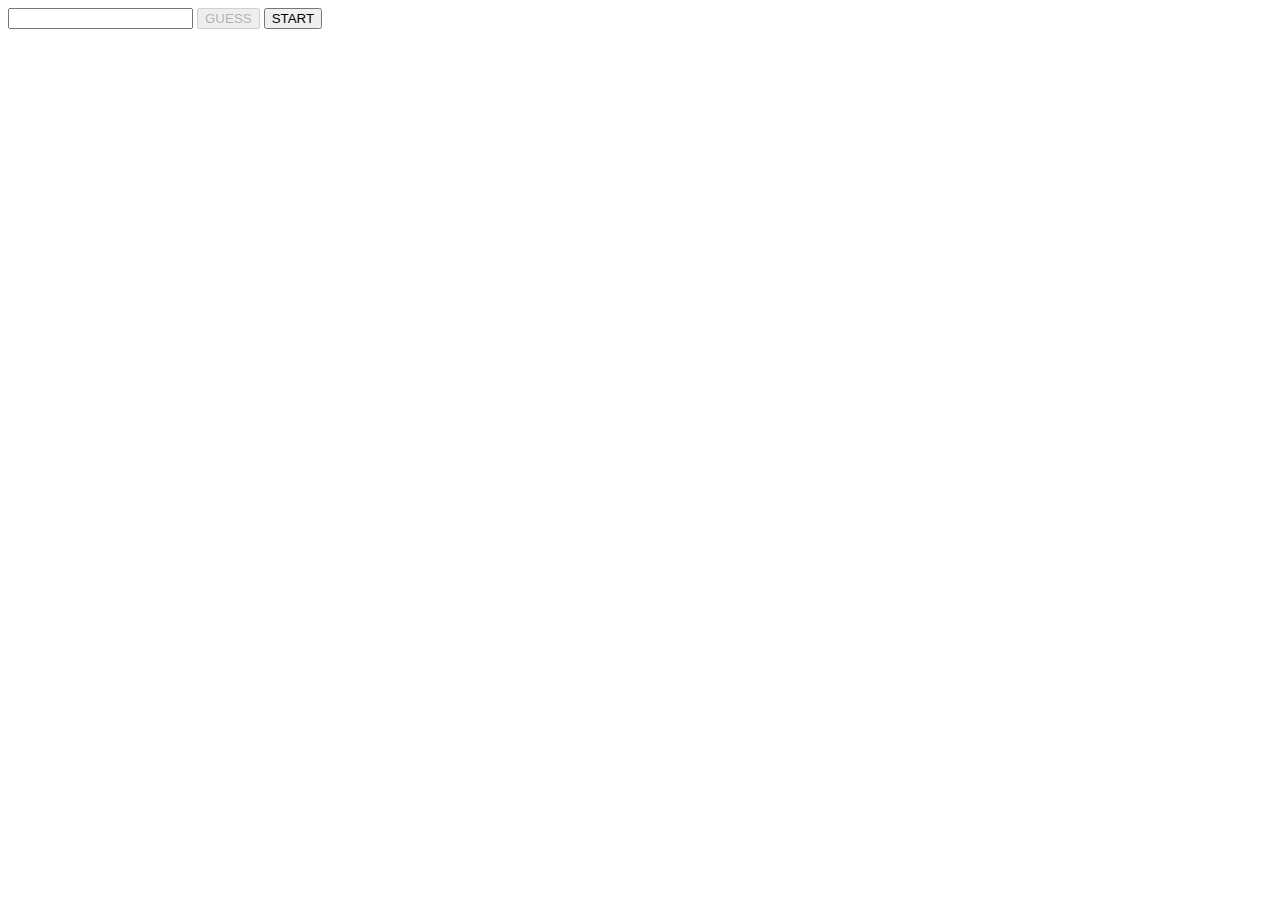
==== index.html @ 6b7a3d74 "完成简单游戏guess-number" ====
<!DOCTYPE html>
<html>
<head>
  <meta charset="utf-8">
  <meta name="viewport" content="width=device-width">
  <title>JS Bin</title>
</head>
<body>
  <input id='input'></input>
  <input type='button' value='GUESS' id='guess-btn' disabled>
  <input type='button' value='START' id='start-btn'>
  <p id='tip'></p>
  <script>
    const NUMBER_RANGE = 100;
    const CHANCES_NUMBER = 10;
    const TIPS = ['Too low!', 'Correct!', 'Too high!'];

    const guessBtn = document.querySelector('#guess-btn');
    const startBtn = document.querySelector('#start-btn');
    const input = document.querySelector('#input');
    const tip = document.querySelector('#tip');

    guessBtn.addEventListener('click', () => {
      const value = Number(input.value);
      let tipValue = '';
      if(value !== randomNumber) {
        if(value < randomNumber) {
          tipValue = TIPS[0];
        } else {
          tipValue = TIPS[2];
        }

        if(--remainChances) {
          tipValue += 'You remain ' + remainChances + ' chances.';
        } else {
          tipValue = 'Opps! You don\'t have any chances now! But you can restart now.';
          gameOver();
        }
      } else {
        tipValue = TIPS[1];
        gameOver();
      }
      tip.textContent = tipValue;
    });

    startBtn.addEventListener('click', start);

    function start() {
      randomNumber = getRandomNumber();
      remainChances = CHANCES_NUMBER;
      guessBtn.disabled = false;

      console.log(randomNumber);
    }

    function getRandomNumber() {
      return Math.ceil(Math.random() * NUMBER_RANGE);
    }

    function gameOver() {
      guessBtn.disabled = true;
    }
  </script>
</body>
</html>
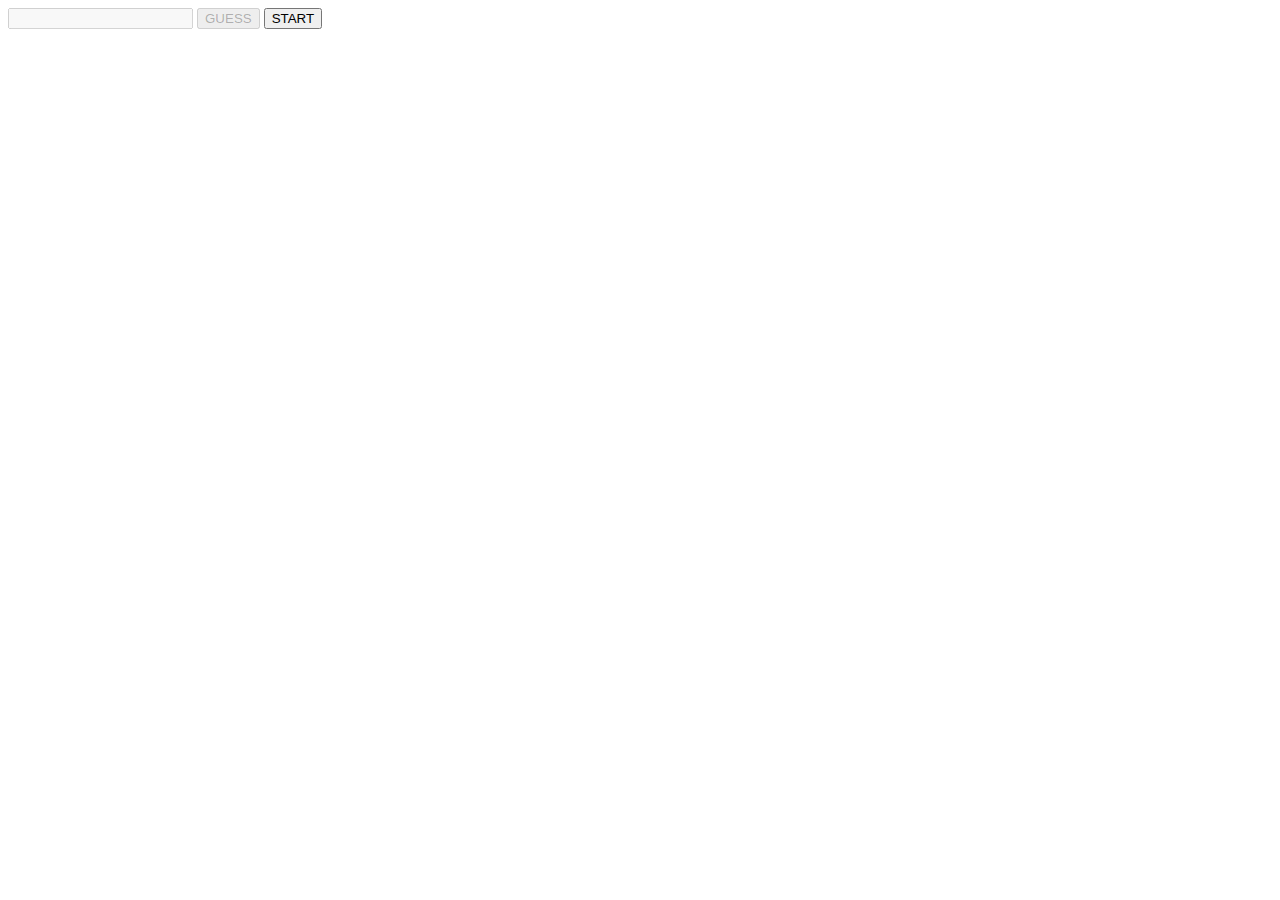
==== commit 40c9021c: "将guess-number模块分得更细" ====
--- a/index.html
+++ b/index.html
@@ -3,63 +3,13 @@
 <head>
   <meta charset="utf-8">
   <meta name="viewport" content="width=device-width">
-  <title>JS Bin</title>
+  <title>GUESS</title>
+  <script src="script.js" defer></script>
 </head>
 <body>
-  <input id='input'></input>
+  <input id='input' disabled></input>
   <input type='button' value='GUESS' id='guess-btn' disabled>
   <input type='button' value='START' id='start-btn'>
   <p id='tip'></p>
-  <script>
-    const NUMBER_RANGE = 100;
-    const CHANCES_NUMBER = 10;
-    const TIPS = ['Too low!', 'Correct!', 'Too high!'];
-
-    const guessBtn = document.querySelector('#guess-btn');
-    const startBtn = document.querySelector('#start-btn');
-    const input = document.querySelector('#input');
-    const tip = document.querySelector('#tip');
-
-    guessBtn.addEventListener('click', () => {
-      const value = Number(input.value);
-      let tipValue = '';
-      if(value !== randomNumber) {
-        if(value < randomNumber) {
-          tipValue = TIPS[0];
-        } else {
-          tipValue = TIPS[2];
-        }
-
-        if(--remainChances) {
-          tipValue += 'You remain ' + remainChances + ' chances.';
-        } else {
-          tipValue = 'Opps! You don\'t have any chances now! But you can restart now.';
-          gameOver();
-        }
-      } else {
-        tipValue = TIPS[1];
-        gameOver();
-      }
-      tip.textContent = tipValue;
-    });
-
-    startBtn.addEventListener('click', start);
-
-    function start() {
-      randomNumber = getRandomNumber();
-      remainChances = CHANCES_NUMBER;
-      guessBtn.disabled = false;
-
-      console.log(randomNumber);
-    }
-
-    function getRandomNumber() {
-      return Math.ceil(Math.random() * NUMBER_RANGE);
-    }
-
-    function gameOver() {
-      guessBtn.disabled = true;
-    }
-  </script>
 </body>
-</html>
+</html>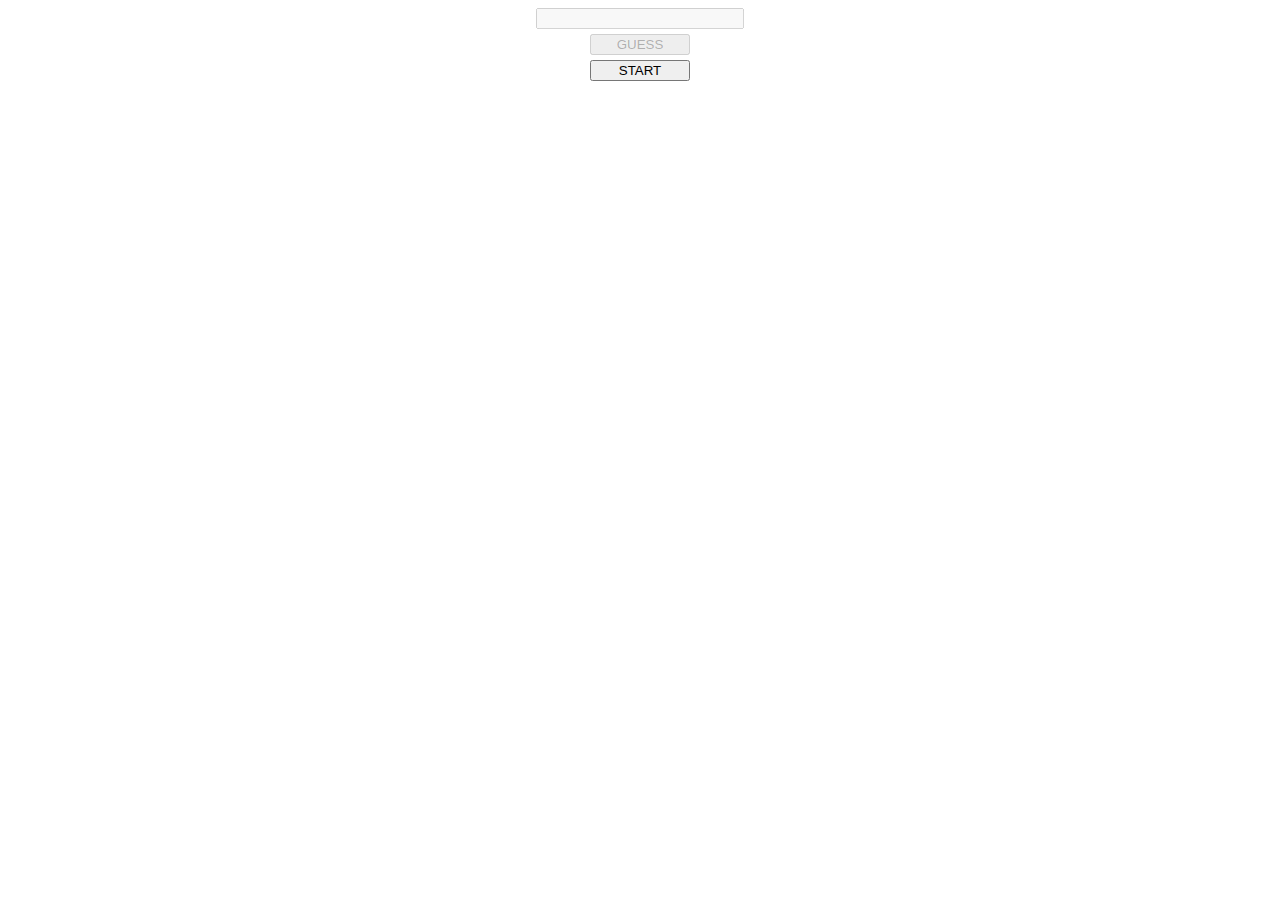
==== commit e4d9678d: "增加render方法" ====
--- a/index.html
+++ b/index.html
@@ -4,12 +4,17 @@
   <meta charset="utf-8">
   <meta name="viewport" content="width=device-width">
   <title>GUESS</title>
+  <link rel="stylesheet" href="style.css">
   <script src="script.js" defer></script>
 </head>
 <body>
-  <input id='input' disabled></input>
-  <input type='button' value='GUESS' id='guess-btn' disabled>
-  <input type='button' value='START' id='start-btn'>
-  <p id='tip'></p>
+  <div id='number-guessing'>
+      <div class='action-place'>
+        <input id='input' disabled></input>
+        <input type='button' value='GUESS' class='btn' id='guess-btn' disabled>
+        <input type='button' value='START' class='btn' id='start-btn'>
+      </div>
+      <p id='tip'></p>
+  </div>
 </body>
 </html>--- a/style.css
+++ b/style.css
@@ -0,0 +1,31 @@
+#number-guessing {
+  width: 100%;
+  height: 100%;
+  display: flex;
+  align-items: center;
+  justify-content: center;
+  flex-direction: column;
+}
+
+.action-place {
+  width: 200px;
+  display: flex;
+  align-items: center;
+  justify-content: center;
+  flex-direction: column;
+}
+
+#input {
+  width: 100%;
+  outline: none;
+}
+
+.btn {
+  width: 50%;
+  margin-top: 5px;
+}
+
+#tip {
+  width: 100%;
+  text-align: center;
+}